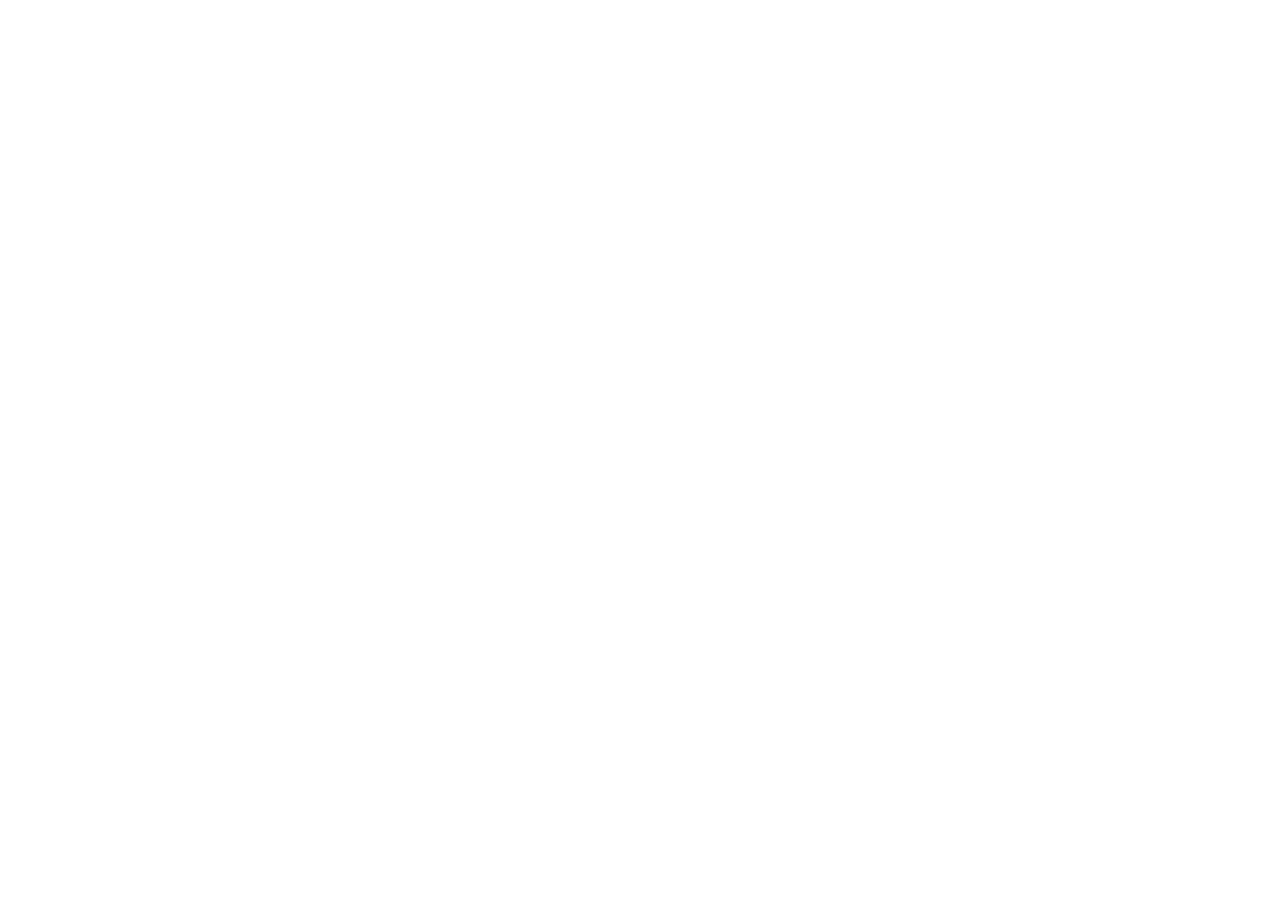
==== index.html @ d2d4dab4 "config tugas mini project" ====
<!DOCTYPE html>
<html lang="en">
    <head>
        <meta charset="UTF-8">
        <meta name="vieport" content="width=device-width, initial-scale=1.0">
        <title>Document</title>
        <link rel="stylesheet" href="css/style.css">
    </head>
    <body>

    </body>
</html>
---- css/style.css ----
/* ini css */
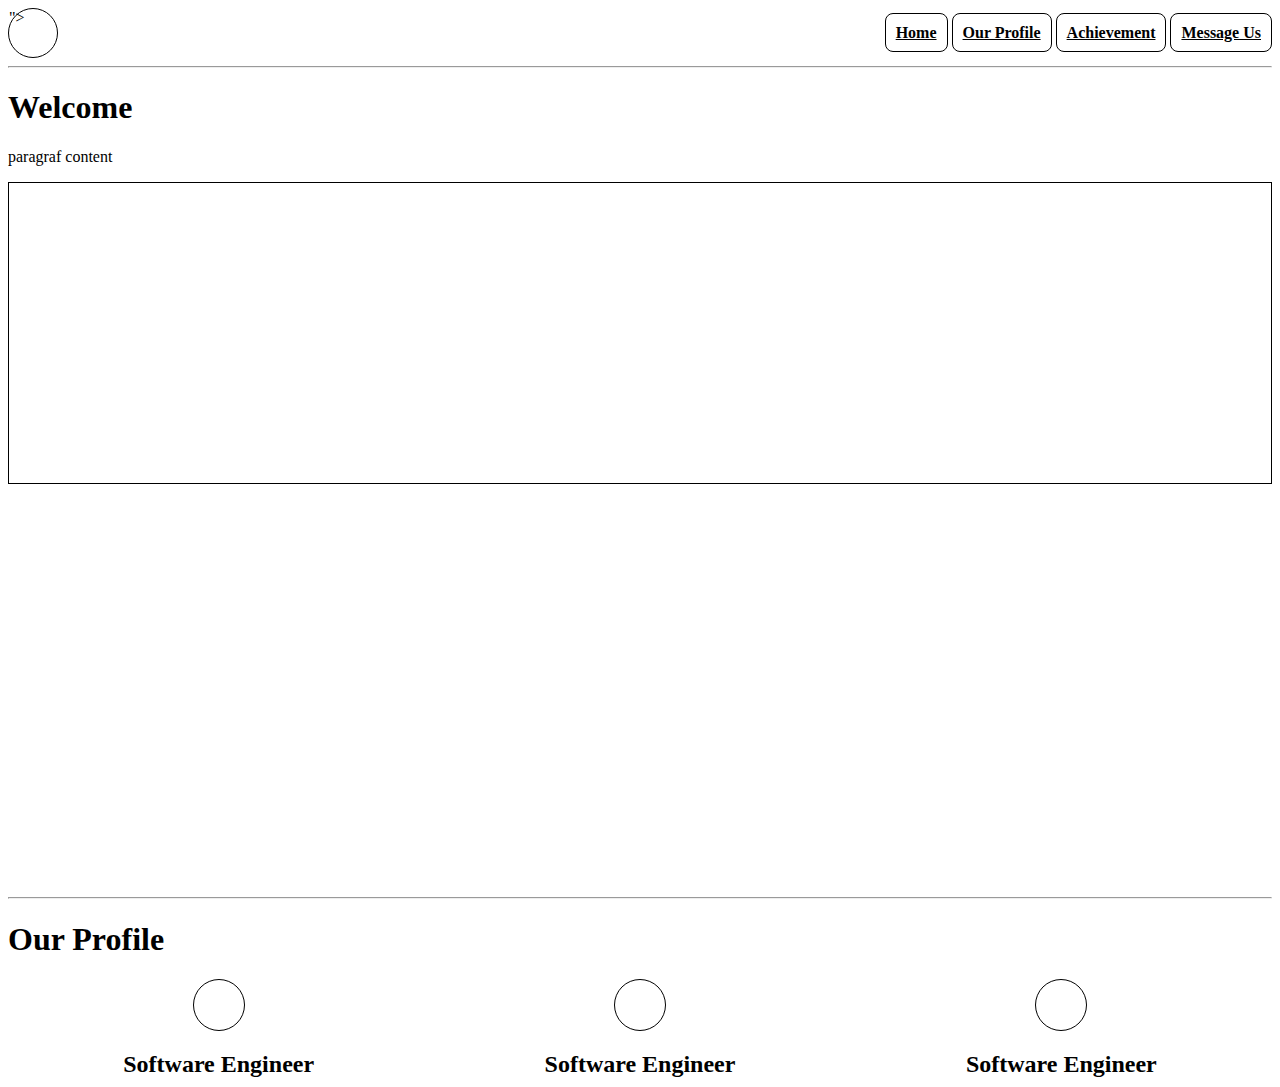
==== commit 0d0d7ac6: "half finish" ====
--- a/index.html
+++ b/index.html
@@ -6,7 +6,66 @@
         <title>Document</title>
         <link rel="stylesheet" href="css/style.css">
     </head>
-    <body>
+    <body style="
+    font-family:segoe UI;">
+        <nav style="
+            display: flex;
+            align-items: center;
+            justify-content: space-between;">
+            <header>
+                <div class="logo-icon">                   ">
+                 </div>
+            </header>
+            <section>
+                <a href="1" class="nav-item">Home</a>
+                <a href="#our-profile" class="nav-item">Our Profile</a>
+                <a href="1" class="nav-item">Achievement</a>
+                <a href="1" class="nav-item">Message Us</a>
+             </section>
+        </nav>
+        <hr>
+        <main>
+            <article style="padding-bottom: 500px;">
+                <header style="height: 300px;">
+                    <h1>Welcome</h1>
+                    <p>paragraf content</p>
+                    <div class="banner-img"></div>  
+                </header>
+            </article>  
+            <hr>
+            <section id="our-profile"> 
+                <header>
+                    <h1>Our Profile</h1>
+                </header>
+                <section class="profile-container">
+                    <div class="profile-item">
+                        <div class="profile-img"></div>  
+                        <h2>Software Engineer</h2>
+                    </div>          
+                              
+                    <div class="profile-item">
+                        <div class="profile-img"></div>  
+                        <h2>Software Engineer</h2>
+                    </div> 
 
+                    <div  class="profile-item">
+                        <div class="profile-img"></div>  
+                         <h2>Software Engineer</h2>
+                    </div> 
+            </section>
+            </section>
+
+            <section>
+                <form>
+
+                </form>
+                <div>
+
+                </div>
+            </section>      
+        </main>
+        <footer>
+
+        </footer>
     </body>
 </html>--- a/css/style.css
+++ b/css/style.css
@@ -1 +1,48 @@
 /* ini css */
+.logo-icon {
+    height:48px;
+    width:48px;
+    border: 1px solid;
+    background-image: url(https://d1nhio0ox7pgb.cloudfront.net/_img/o_collection_png/green_dark_grey/48x48/plain/piece.png); 
+    background-size: cover;
+    border-radius: 50px;
+    }
+
+    .nav-item {
+    border:1px solid;
+    color: black;
+    font-size:16px;
+    font-weight: bold;
+    padding: 10px;
+    border-radius: 8px;
+    }
+
+    .banner-img {
+        border:1px solid;
+        height:300px;
+        background-image: url(https://images.rawpixel.com/image_social_landscape/czNmcy1wcml2YXRlL3Jhd3BpeGVsX2ltYWdlcy93ZWJzaXRlX2NvbnRlbnQvbHIvdjU0NmJhdGNoMy1teW50LTM0LWJhZGdld2F0ZXJjb2xvcl8xLmpwZw.jpg); 
+        background-size: cover;
+    }
+
+    .profile-item {
+        height: 100px;
+        text-align: -webkit-center;               
+    }
+
+    .profile-img {
+        border:1px solid;
+                        height:50px;
+                        background-image: url(https://images.rawpixel.com/image_social_landscape/czNmcy1wcml2YXRlL3Jhd3BpeGVsX2ltYWdlcy93ZWJzaXRlX2NvbnRlbnQvbHIvdjU0NmJhdGNoMy1teW50LTM0LWJhZGdld2F0ZXJjb2xvcl8xLmpwZw.jpg); 
+                        background-size: cover;
+                        background-position: center;
+                        border-radius: 50%;
+                        background-size: cover;
+                        height: 50px;
+                        width:50px;
+    }
+
+    .profile-container {
+        display: flex;
+        justify-content: space-around;
+    }
+
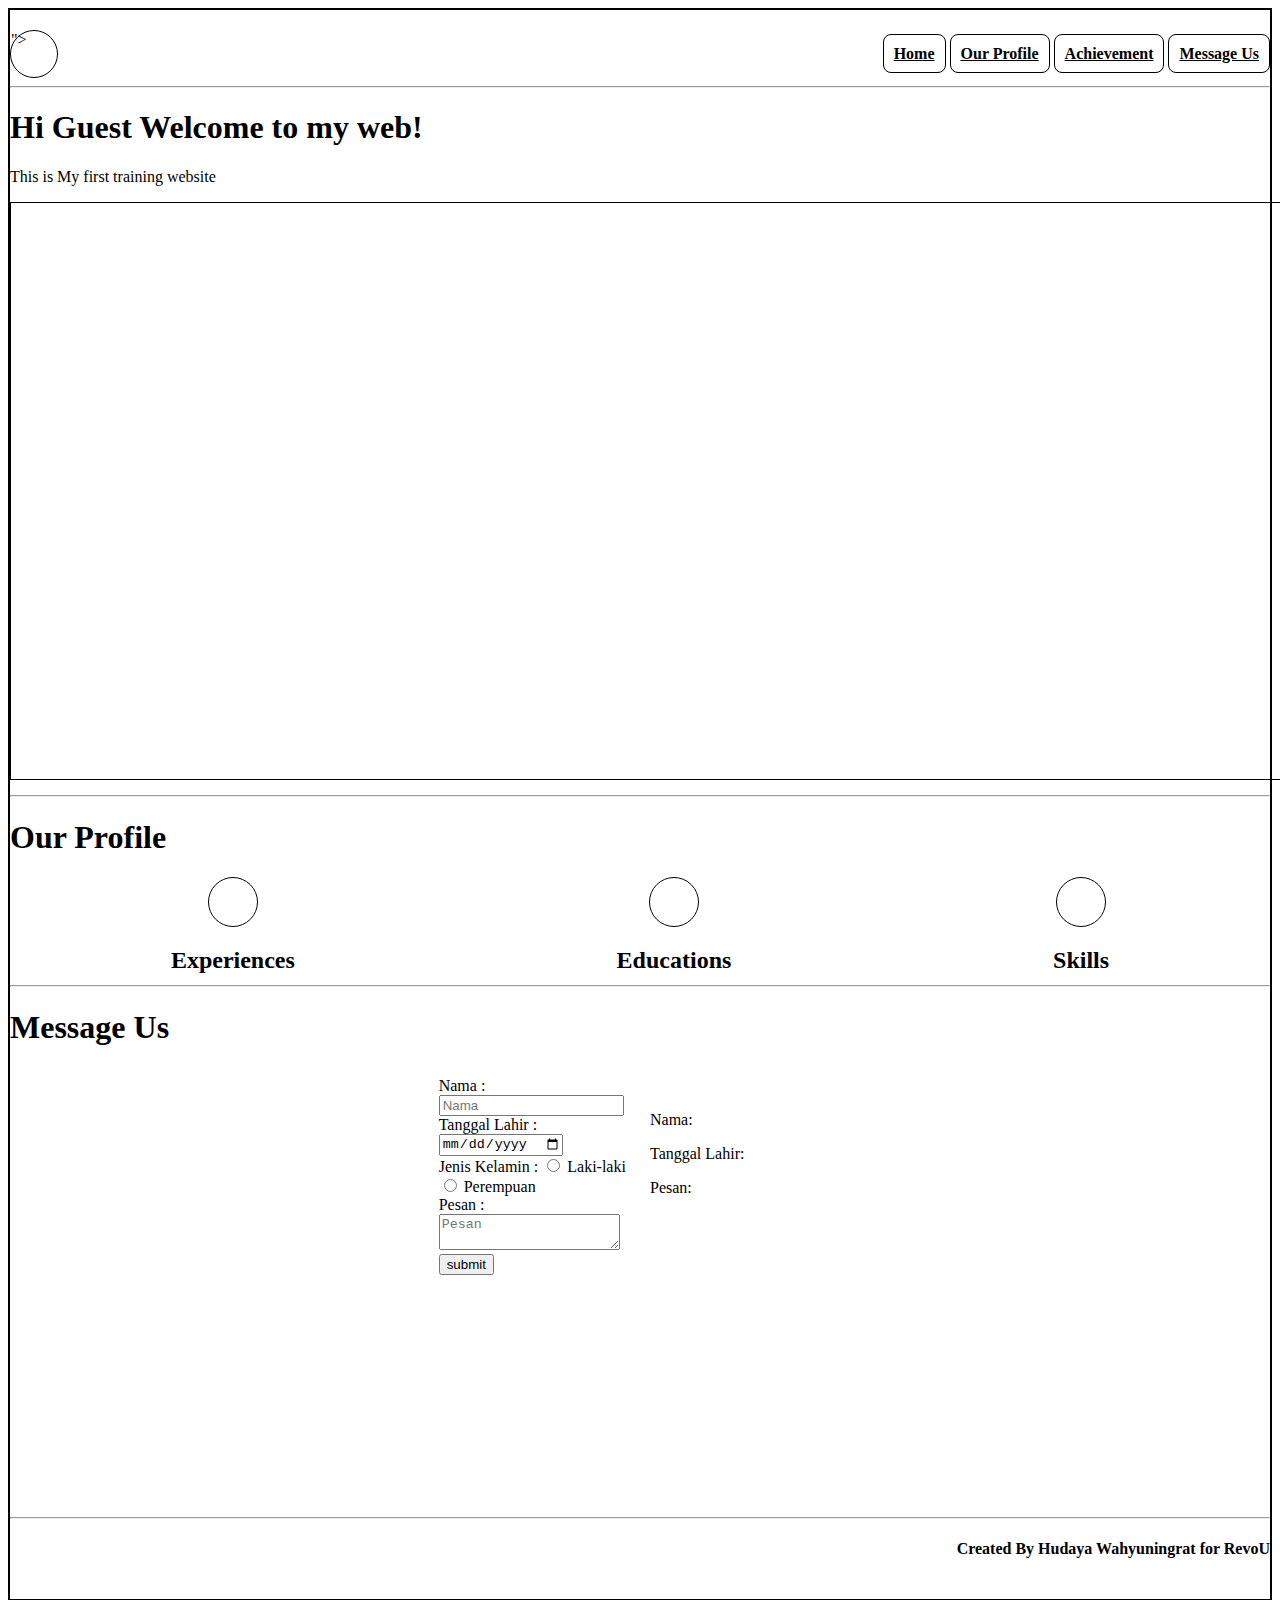
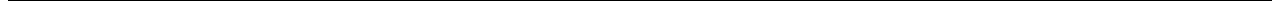
==== commit 6ed72e39: "starting javascript" ====
--- a/index.html
+++ b/index.html
@@ -7,65 +7,115 @@
         <link rel="stylesheet" href="css/style.css">
     </head>
     <body style="
-    font-family:segoe UI;">
-        <nav style="
-            display: flex;
-            align-items: center;
-            justify-content: space-between;">
-            <header>
-                <div class="logo-icon">                   ">
-                 </div>
-            </header>
-            <section>
-                <a href="1" class="nav-item">Home</a>
-                <a href="#our-profile" class="nav-item">Our Profile</a>
-                <a href="1" class="nav-item">Achievement</a>
-                <a href="1" class="nav-item">Message Us</a>
-             </section>
-        </nav>
-        <hr>
-        <main>
-            <article style="padding-bottom: 500px;">
-                <header style="height: 300px;">
-                    <h1>Welcome</h1>
-                    <p>paragraf content</p>
-                    <div class="banner-img"></div>  
+        font-family:segoe UI;
+        border-right: 2px solid;
+        border-left:2px solid;
+        border-top:2px solid;
+        border-bottom: 2px solid;
+        ">
+        <div class="content">
+            <nav style="
+                display: flex;
+                align-items: center;
+                justify-content: space-between;
+                ">
+                <header>
+                    <div class="logo-icon">                   ">
+                    </div>
                 </header>
-            </article>  
+                <section>
+                    <a href="/index.html" class="nav-item">Home</a>
+                    <a href="#our-profile" class="nav-item">Our Profile</a>
+                    <a href="/Achievement.html" class="nav-item">Achievement</a>
+                    <a href="#message-us" class="nav-item">Message Us</a>
+                </section>
+            </nav>
             <hr>
-            <section id="our-profile"> 
-                <header>
-                    <h1>Our Profile</h1>
-                </header>
+            <main>
+                <article style="padding-bottom: 100px; 
+                                width:1366px;
+                                height:678px;">
+                    <header>
+                        <script src="js/script.js"></script>
+                        <h1>Hi <span id="full-name">Guest</span> Welcome to my web!</h1>
+                        <p>This is My first training website</p>
+                        <div class="banner-img"></div>  
+                    </header>
+                </article>  
+            <hr>
+                <section id="our-profile"> 
+                    <header>
+                        <h1>Our Profile</h1>
+                    </header>
+                    <section class="profile-container">
+                        <div class="profile-item">
+                            <div class="profile-img"></div>  
+                            <h2>Experiences</h2>
+                        </div>          
+                                
+                        <div class="profile-item">
+                            <div class="profile-img"></div>  
+                            <h2>Educations</h2>
+                        </div> 
+
+                        <div  class="profile-item">
+                            <div class="profile-img"></div>  
+                            <h2>Skills</h2>
+                        </div> 
+                    </section>
+                </section>
+            <hr>
+            <section id="message-us" style="height: 500px;">
+                <h1>Message Us</h1>
+                <style>
+                    table {border-collapse: collapse; width: 100%;}
+                    th, td {text-align: left; vertical-align: top; padding: 8px; }
+                    * {box-sizing: border-box;}
+                    .row {display:flex;}
+                    .column {flex: 50%;padding: 10px;}
+                </style>
                 <section class="profile-container">
-                    <div class="profile-item">
-                        <div class="profile-img"></div>  
-                        <h2>Software Engineer</h2>
-                    </div>          
-                              
-                    <div class="profile-item">
-                        <div class="profile-img"></div>  
-                        <h2>Software Engineer</h2>
-                    </div> 
+                    <div class="row">
+                        <div class="column" >
+                            <form name="message-form" onsubmit="return validateform()">
+                                Nama            : 
+                                <input placeholder ="Nama" type="text" name="full-name" />
+                                <br/>
 
-                    <div  class="profile-item">
-                        <div class="profile-img"></div>  
-                         <h2>Software Engineer</h2>
-                    </div> 
-            </section>
-            </section>
+                                Tanggal Lahir   :
+                                <input type="date" name="bitrh-date"/>
+                                <br/>
 
-            <section>
-                <form>
+                                Jenis Kelamin   :
+                                <input type="radio" id="male" name="gender" value="male" />
+                                <label for="male">Laki-laki</label>
+                                <input type ="radio" id="female" name="gender" value="female" />
+                                <label for="female">Perempuan</label>
+                                <br/>
 
-                </form>
-                <div>
+                                Pesan           :
+                                <textarea placeholder="Pesan" name="messages"></textarea>
+                                <br/>
 
-                </div>
+                                <input type="submit" value="submit"/>
+                                <br/>   
+                            </form>
+                        </div> 
+                        <div class="column" >
+                            
+                            <br/>
+                            <p>Nama: <span id="sender-full-name"></span></p>
+                            <p>Tanggal Lahir: <span id="sender-birth-date"></span></p>
+                            <p>Pesan: <span id="sender-messages"></span></p>
+                        </div>   
+                    </div>
+                </section>
             </section>      
         </main>
+        <hr>
         <footer>
-
+            <h4 style="text-align:right; ">Created By Hudaya Wahyuningrat for RevoU</h4>
         </footer>
+        </div>
     </body>
 </html>--- a/css/style.css
+++ b/css/style.css
@@ -1,48 +1,73 @@
 /* ini css */
-.logo-icon {
-    height:48px;
-    width:48px;
-    border: 1px solid;
-    background-image: url(https://d1nhio0ox7pgb.cloudfront.net/_img/o_collection_png/green_dark_grey/48x48/plain/piece.png); 
-    background-size: cover;
-    border-radius: 50px;
-    }
+    .logo-icon {
+        height:48px;
+        width:48px;
+        border: 1px solid;
+        background-image: url(https://d1nhio0ox7pgb.cloudfront.net/_img/o_collection_png/green_dark_grey/48x48/plain/piece.png); 
+        background-size: cover;
+        border-radius: 50px;
+        }
 
     .nav-item {
-    border:1px solid;
-    color: black;
-    font-size:16px;
-    font-weight: bold;
-    padding: 10px;
-    border-radius: 8px;
-    }
+        border:1px solid;
+        color: black;
+        font-size:16px;
+        font-weight: bold;
+        padding: 10px;
+        border-radius: 8px;
+        }
 
     .banner-img {
         border:1px solid;
-        height:300px;
+        height:578px;
+        width:1366px;
         background-image: url(https://images.rawpixel.com/image_social_landscape/czNmcy1wcml2YXRlL3Jhd3BpeGVsX2ltYWdlcy93ZWJzaXRlX2NvbnRlbnQvbHIvdjU0NmJhdGNoMy1teW50LTM0LWJhZGdld2F0ZXJjb2xvcl8xLmpwZw.jpg); 
         background-size: cover;
-    }
+        }
 
     .profile-item {
         height: 100px;
         text-align: -webkit-center;               
-    }
+        }
 
     .profile-img {
         border:1px solid;
-                        height:50px;
-                        background-image: url(https://images.rawpixel.com/image_social_landscape/czNmcy1wcml2YXRlL3Jhd3BpeGVsX2ltYWdlcy93ZWJzaXRlX2NvbnRlbnQvbHIvdjU0NmJhdGNoMy1teW50LTM0LWJhZGdld2F0ZXJjb2xvcl8xLmpwZw.jpg); 
-                        background-size: cover;
-                        background-position: center;
-                        border-radius: 50%;
-                        background-size: cover;
-                        height: 50px;
-                        width:50px;
-    }
+        height:50px;
+        background-image: url(https://images.rawpixel.com/image_social_landscape/czNmcy1wcml2YXRlL3Jhd3BpeGVsX2ltYWdlcy93ZWJzaXRlX2NvbnRlbnQvbHIvdjU0NmJhdGNoMy1teW50LTM0LWJhZGdld2F0ZXJjb2xvcl8xLmpwZw.jpg); 
+        background-size: cover;
+        background-position: center;
+        border-radius: 50%;
+        background-size: cover;
+        height: 50px;
+        width:50px;
+        }
 
     .profile-container {
         display: flex;
         justify-content: space-around;
-    }
+        }
 
+    .content {
+        max-width:fit-content;
+        margin: auto;
+        background: white;
+        padding-block:20px;
+        }
+
+    .up-icon {
+        height:48px;
+        width:48px;
+        border: 1px solid;
+        background-image: url(https://cdn-icons-png.flaticon.com/512/55/55008.png); 
+        background-size: cover;
+        border-radius: 50px;
+        }
+
+    .rcorners {
+            border-radius: 25px;
+            border: 2px solid #73AD21;
+            padding: 20px; 
+            width: 200px;
+            height: 150px;  
+          }
+
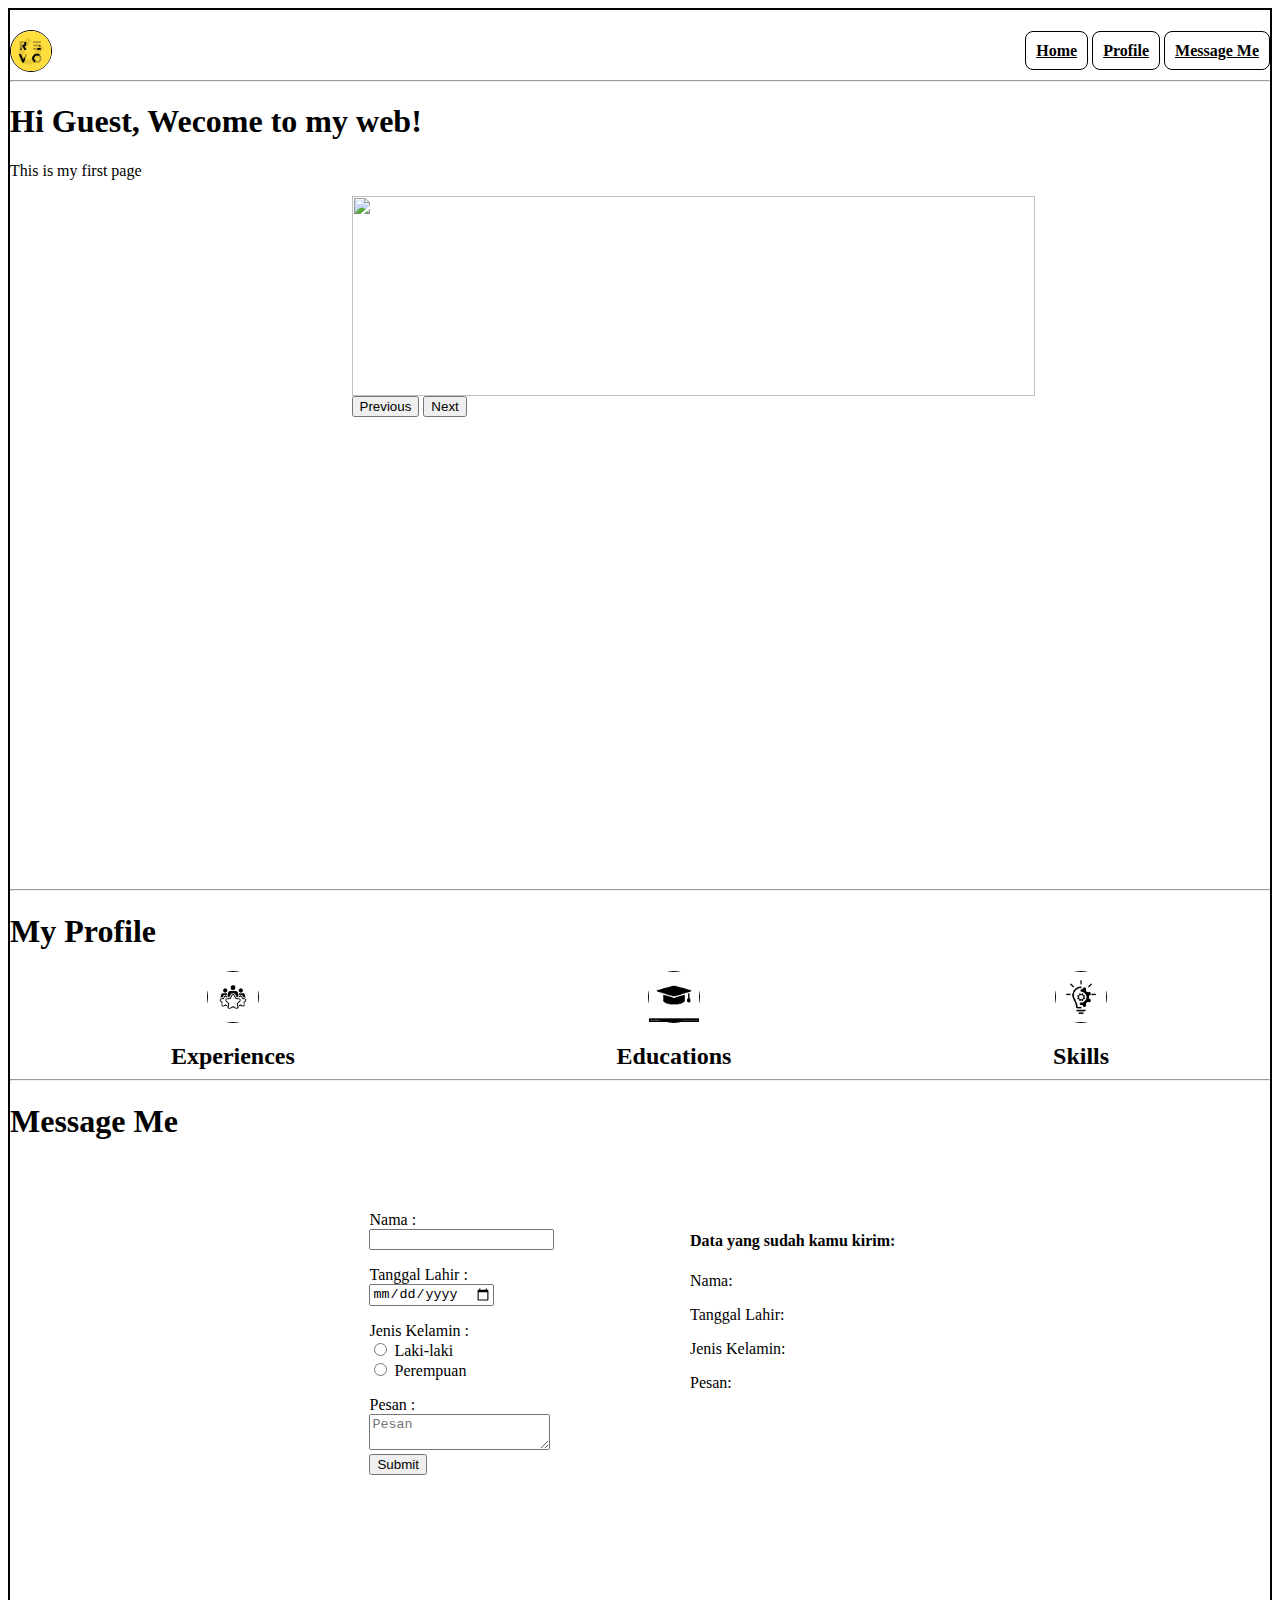
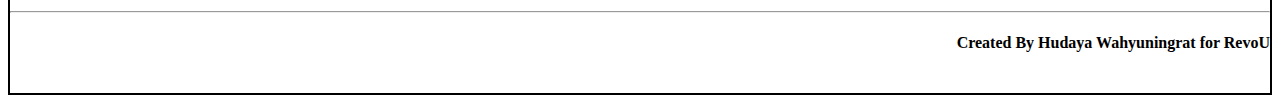
==== commit e2a744d0: "phase=java" ====
--- a/index.html
+++ b/index.html
@@ -1,121 +1,152 @@
 <!DOCTYPE html>
-<html lang="en">
+<html>
     <head>
         <meta charset="UTF-8">
-        <meta name="vieport" content="width=device-width, initial-scale=1.0">
-        <title>Document</title>
+        <meta name="vieport" conten="width=device-width, initial-scale=1.0">
+        <title>Main Page</title>
         <link rel="stylesheet" href="css/style.css">
     </head>
+
     <body style="
-        font-family:segoe UI;
         border-right: 2px solid;
-        border-left:2px solid;
-        border-top:2px solid;
+        border-left: 2px solid;
+        border-top: 2px solid;
         border-bottom: 2px solid;
         ">
+
         <div class="content">
             <nav style="
                 display: flex;
-                align-items: center;
+                align-items:center;
                 justify-content: space-between;
                 ">
+
                 <header>
-                    <div class="logo-icon">                   ">
+                    <div class="logo-icon">
+                        <img src="assets/Revou-original.png" width="40" height="40">
                     </div>
                 </header>
+
                 <section>
-                    <a href="/index.html" class="nav-item">Home</a>
-                    <a href="#our-profile" class="nav-item">Our Profile</a>
-                    <a href="/Achievement.html" class="nav-item">Achievement</a>
-                    <a href="#message-us" class="nav-item">Message Us</a>
+                    <a href="index.html" class="nav-item">Home</a>
+                    <a href="#our-profile" class="nav-item">Profile</a>
+                    <a href="#message-me" class="nav-item">Message Me</a>
                 </section>
             </nav>
-            <hr>
+            <hr/>
             <main>
-                <article style="padding-bottom: 100px; 
-                                width:1366px;
-                                height:678px;">
+                
+                <article style="
+                    padding-bottom: 100px;
+                    width: 1366px;
+                    height: 678px;
+                    ">
                     <header>
-                        <script src="js/script.js"></script>
-                        <h1>Hi <span id="full-name">Guest</span> Welcome to my web!</h1>
-                        <p>This is My first training website</p>
-                        <div class="banner-img"></div>  
+                        <h1>Hi <span id="sender-fullname">Guest</span>, Wecome to my web!</h1>
+                        <p>This is my first page</p>
+                        <div class="container">
+                            <div class="slider">
+                                <img class="img-slideshow" src="assets/mountainous-landscape-with-fog.jpg" style="display: block;">
+                                <img class="img-slideshow" src="assets/tranquil-summer-sunset-mountain-silhouette-generated-by-ai.jpg" style="display: block;">
+                                <img class="img-slideshow" src="assets/wide-angle-shot-single-tree-growing-clouded-sky-sunset-surrounded-by-grass.jpg" style="display: block;">
+                                <button onclick="plusDivs(-1)">Previous</button>
+                                <button onclick="plusDivs(1)">Next</button>
+                            </div>
+                        </div>
                     </header>
-                </article>  
-            <hr>
-                <section id="our-profile"> 
+                </article>
+                <hr>
+                
+                <section id="our-profile">
                     <header>
-                        <h1>Our Profile</h1>
+                        <h1>My Profile</h1>
                     </header>
+
                     <section class="profile-container">
                         <div class="profile-item">
-                            <div class="profile-img"></div>  
+                            <div class="profile-img">
+                                <img src="assets/experiences.jpg" width="50" height="50">
+                            </div> 
+                             
                             <h2>Experiences</h2>
                         </div>          
                                 
                         <div class="profile-item">
-                            <div class="profile-img"></div>  
+                            <div class="profile-img">
+                                <img src="assets/edu.jpg" width="50" height="50">
+                            </div>  
                             <h2>Educations</h2>
                         </div> 
 
                         <div  class="profile-item">
-                            <div class="profile-img"></div>  
+                            <div class="profile-img">
+                                <img src="assets/skills.jpg" width="50" height="50">
+                            </div>  
                             <h2>Skills</h2>
                         </div> 
+                    </section>                                        
+                </section>
+                <hr>
+                <section id="message-me" style="height: 500px;">
+                    <h1>Message Me</h1>
+                    <style>
+                        .row {display:flex;}
+                        .column {flex:100%; padding:50px;}
+                    </style>
+
+                    <section class="profile-container">
+                        <div class="row">
+                            <div class="column">
+                                <form name="messageform" onsubmit="return validateform() ">
+                                    Nama :
+                                    <input type="text" name="fullname"/>
+                                    <br>
+                                    <p></p>
+
+                                    Tanggal Lahir :
+                                    <input type="date" name="birth-date"/>
+                                    <br/>
+                                    <p></p>
+
+                                    Jenis Kelamin :
+                                    <br>
+                                    <input type="radio" id="male" name="gender" value="male" />
+                                    <label for="male">Laki-laki</label>
+                                    <br>
+                                    <input type ="radio" id="female" name="gender" value="female" />
+                                    <label for="female">Perempuan</label>
+                                    <br/>
+                                    <p></p>
+
+                                    Pesan :
+                                    <textarea placeholder="Pesan" Name="messages"></textarea>
+                                    <br/>
+
+                                    <button type="button" onclick="return validateform()">Submit</button>
+                                    <br/>
+
+                                </form>
+                            </div>
+
+                            <div class="column">
+                                <h4>Data yang sudah kamu kirim:</h4>
+                                <p>Nama: <span id="sender-fullname"></span></p>
+                                <p>Tanggal Lahir: <span id="sender-birth-date"></span></p>
+                                <p>Jenis Kelamin: <span id="sender-gender"></span></p>
+                                <p>Pesan: <span id="sender-messages"></span></p>    
+
+                            </div>
+                        </div>
                     </section>
                 </section>
+            </main>
             <hr>
-            <section id="message-us" style="height: 500px;">
-                <h1>Message Us</h1>
-                <style>
-                    table {border-collapse: collapse; width: 100%;}
-                    th, td {text-align: left; vertical-align: top; padding: 8px; }
-                    * {box-sizing: border-box;}
-                    .row {display:flex;}
-                    .column {flex: 50%;padding: 10px;}
-                </style>
-                <section class="profile-container">
-                    <div class="row">
-                        <div class="column" >
-                            <form name="message-form" onsubmit="return validateform()">
-                                Nama            : 
-                                <input placeholder ="Nama" type="text" name="full-name" />
-                                <br/>
+            <footer>
+                <h4 style="text-align:right; ">Created By Hudaya Wahyuningrat for RevoU</h4>
+                <Script src="js/script.js"></Script>
+            </footer>
+        </div>
+        
+    </body>
 
-                                Tanggal Lahir   :
-                                <input type="date" name="bitrh-date"/>
-                                <br/>
-
-                                Jenis Kelamin   :
-                                <input type="radio" id="male" name="gender" value="male" />
-                                <label for="male">Laki-laki</label>
-                                <input type ="radio" id="female" name="gender" value="female" />
-                                <label for="female">Perempuan</label>
-                                <br/>
-
-                                Pesan           :
-                                <textarea placeholder="Pesan" name="messages"></textarea>
-                                <br/>
-
-                                <input type="submit" value="submit"/>
-                                <br/>   
-                            </form>
-                        </div> 
-                        <div class="column" >
-                            
-                            <br/>
-                            <p>Nama: <span id="sender-full-name"></span></p>
-                            <p>Tanggal Lahir: <span id="sender-birth-date"></span></p>
-                            <p>Pesan: <span id="sender-messages"></span></p>
-                        </div>   
-                    </div>
-                </section>
-            </section>      
-        </main>
-        <hr>
-        <footer>
-            <h4 style="text-align:right; ">Created By Hudaya Wahyuningrat for RevoU</h4>
-        </footer>
-        </div>
-    </body>
 </html>--- a/css/style.css
+++ b/css/style.css
@@ -1,11 +1,11 @@
 /* ini css */
     .logo-icon {
-        height:48px;
-        width:48px;
+        height: 40px;
+        width:40px;
         border: 1px solid;
-        background-image: url(https://d1nhio0ox7pgb.cloudfront.net/_img/o_collection_png/green_dark_grey/48x48/plain/piece.png); 
-        background-size: cover;
-        border-radius: 50px;
+        background-image: url(https://storage.googleapis.com/danacita-website-v3-prd/website_v3/images/Revou-alasan.original.png);
+        border-radius: 40px;
+        
         }
 
     .nav-item {
@@ -71,3 +71,11 @@
             height: 150px;  
           }
 
+    .slider img {
+        height: 200px;
+        width: 100%;
+    }
+    .container {
+          max-width: 50%;
+          margin: auto;
+    }